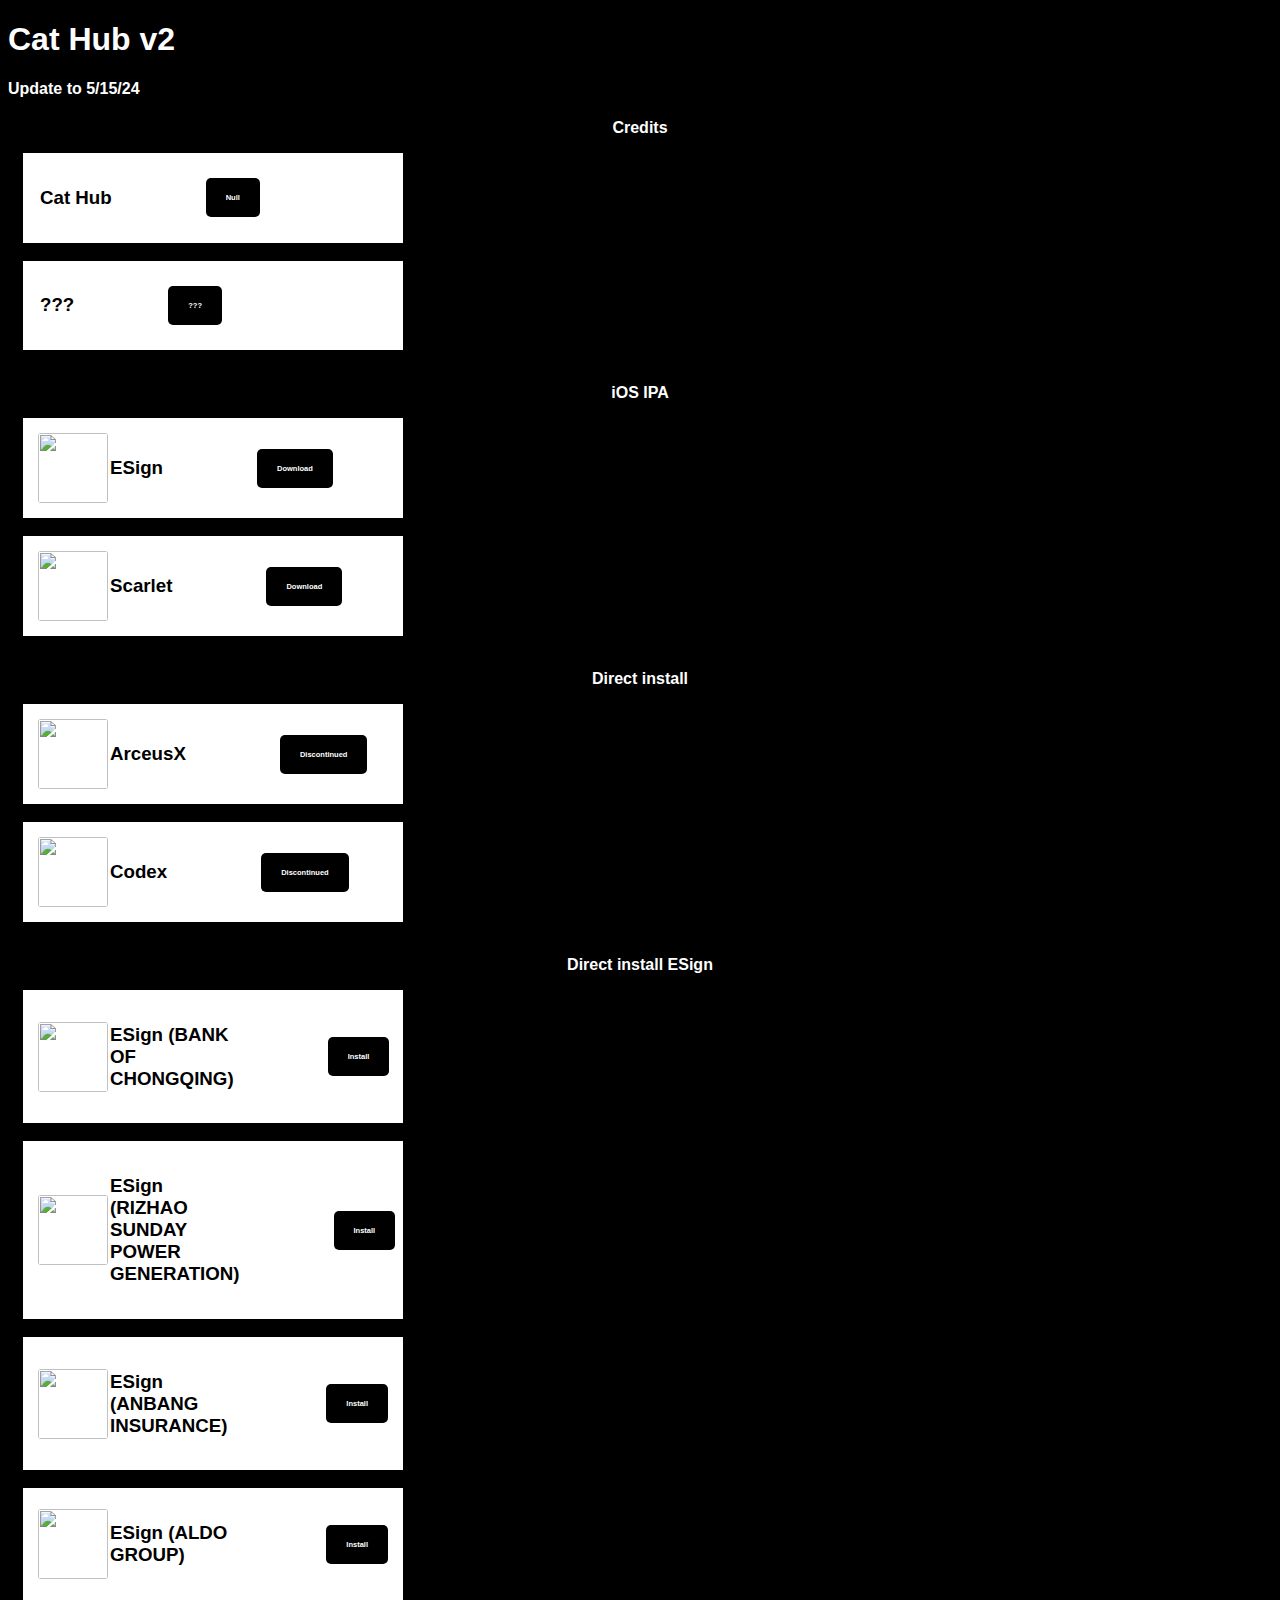
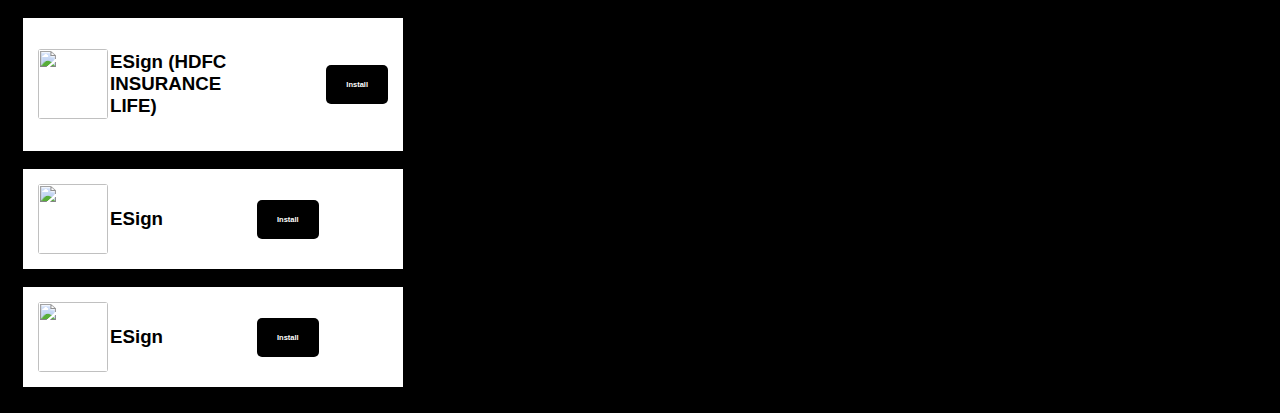
==== index.html @ 634f518e "Update index.html" ====
<!DOCTYPE HTML>
<html>
<body bgcolor="000">
  <meta charset="UTF-8">
    <meta name="viewport" content="width=device-width, initial-scale=1.0">
  <title>Cat-Hub-IOS</title>
  <meta property="og:title" content="Cat Hub v1.2 iOS"/>
<meta property="og:description" content="Cat Hub v2"/>
<meta property="og:image" content="/images/loadingImage.jpeg"/>

<h1 style="font-family: sans-serif; color: white;"> Cat Hub v2 </h1>

<h4 style="font-family: sans-serif; color: white;"> Update to 5/15/24 </h4>

  <p style="font-family: sans-serif; color: white; text-align: center;"> <strong> Credits </strong> </p>



  <div class="card">
    <div class="card-content">
      <img src="">
      <div class="card-text">
        <h3 style="font-family: sans-serif;">Cat Hub</h3>
      </div>
      <a>
      <button class="card-button"><strong>Null</strong></button>
      </a>
    </div>
  </div>

  <br>

    <div class="card">
      <div class="card-content">
        <img src="">
        <div class="card-text">
          <h3 style="font-family: sans-serif;">???</h3>
        </div>
        <a>
        <button class="card-button"><strong>???</strong></button>
        </a>
      </div>
    </div>

    <br>
  
<p style="font-family: sans-serif; color: white; text-align: center;"> <strong> iOS IPA </strong> </p>


  
<div class="card">
  <div class="card-content">
    <img src="https://esign.yyyue.xyz/ESignLogo200.png" class="card-image">
    <div class="card-text">
      <h3 style="font-family: sans-serif;">ESign</h3>
    </div>
    <a href="https://pan.yyyue.xyz/d/esign/esign_5.0.2_unsigned.ipa">
    <button class="card-button"><strong>Download</strong></button>
    </a>
  </div>
</div>

<br>
  
<div class="card">
  <div class="card-content">
    <img src="https://encrypted-tbn0.gstatic.com/images?q=tbn:ANd9GcTVK-1fScNZky8bpXhOuQAK3uKmt4pjYIpSs_6jj_UC4Q&s" class="card-image">
    <div class="card-text">
      <h3 style="font-family: sans-serif;">Scarlet</h3>
    </div>
    <a href="https://file.scarlet-ios.net/Scarlet-ios.net.ipa?_gl=1*1hmrna4*_ga*NjUxMTUzMzAzLjE3MTU3NjAxMjI.*_ga_F06W00KGR0*MTcxNTc2MDEyMi4xLjEuMTcxNTc2MDE0NS4wLjAuMA..*_ga_TG690JC2W9*MTcxNTc2MDEyMS4xLjEuMTcxNTc2MDE0NS4wLjAuMA..">
    <button class="card-button"><strong>Download</strong></button>
    </a>
  </div>
</div>

<br>

<p style="font-family: sans-serif; color: white; text-align: center;"> <strong> Direct install </strong> </p>


  
<div class="card">
  <div class="card-content">
    <img src="https://encrypted-tbn0.gstatic.com/images?q=tbn:ANd9GcTv8WczYhUxyp9OObXfjAW22-2z9oai1w8tgBjSrVRy9w&s" class="card-image">
    <div class="card-text">
      <h3 style="font-family: sans-serif;">ArceusX</h3>
    </div>
    <a>
    <button class="card-button"><strong>Discontinued</strong></button>
    </a>
  </div>
</div>

<br>
  
<div class="card">
  <div class="card-content">
    <img src="https://encrypted-tbn0.gstatic.com/images?q=tbn:ANd9GcQgZ_Kili2ubHdXMhcxsBcOxP2lo5FBdX9AylBjuAmC8Q&s" class="card-image">
    <div class="card-text">
      <h3 style="font-family: sans-serif;">Codex</h3>
    </div>
    <a>
    <button class="card-button"><strong>Discontinued</strong></button>
    </a>
  </div>
</div>

<br>

  <p style="font-family: sans-serif; color: white; text-align: center;"> <strong> Direct install ESign </strong> </p>


  
<div class="card">
  <div class="card-content">
    <img src="https://esign.yyyue.xyz/ESignLogo200.png" class="card-image">
    <div class="card-text">
      <h3 style="font-family: sans-serif;">ESign (BANK OF CHONGQING)</h3>
    </div>
    <a href="https://api.khoindvn.eu.org/dBMAqg">
    <button class="card-button"><strong>Install</strong></button>
    </a>
  </div>
</div>

<br>
  
<div class="card">
  <div class="card-content">
    <img src="https://esign.yyyue.xyz/ESignLogo200.png" class="card-image">
    <div class="card-text">
      <h3 style="font-family: sans-serif;">ESign (RIZHAO SUNDAY POWER GENERATION)</h3>
    </div>
    <a href="https://api.khoindvn.eu.org/UNA53m">
    <button class="card-button"><strong>Install</strong></button>
    </a>
  </div>
</div>

<br>

<div class="card">
  <div class="card-content">
    <img src="https://esign.yyyue.xyz/ESignLogo200.png" class="card-image">
    <div class="card-text">
      <h3 style="font-family: sans-serif;">ESign (ANBANG INSURANCE)</h3>
    </div>
    <a href="https://api.khoindvn.eu.org/y78v2C">
    <button class="card-button"><strong>Install</strong></button>
    </a>
  </div>
</div>

<br>

<div class="card">
  <div class="card-content">
    <img src="https://esign.yyyue.xyz/ESignLogo200.png" class="card-image">
    <div class="card-text">
      <h3 style="font-family: sans-serif;">ESign (ALDO GROUP)</h3>
    </div>
    <a href="https://api.khoindvn.eu.org/oGXfvl">
    <button class="card-button"><strong>Install</strong></button>
    </a>
  </div>
</div>

<br>

<div class="card">
  <div class="card-content">
    <img src="https://esign.yyyue.xyz/ESignLogo200.png" class="card-image">
    <div class="card-text">
      <h3 style="font-family: sans-serif;">ESign (HDFC INSURANCE LIFE)</h3>
    </div>
    <a href="https://api.khoindvn.eu.org/8Vb9dj">
    <button class="card-button"><strong>Install</strong></button>
    </a>
  </div>
</div>

<br>

<div class="card">
  <div class="card-content">
    <img src="https://esign.yyyue.xyz/ESignLogo200.png" class="card-image">
    <div class="card-text">
      <h3 style="font-family: sans-serif;">ESign</h3>
    </div>
    <a href="">
    <button class="card-button"><strong>Install</strong></button>
    </a>
  </div>
</div>

<br>

<div class="card">
  <div class="card-content">
    <img src="https://esign.yyyue.xyz/ESignLogo200.png" class="card-image">
    <div class="card-text">
      <h3 style="font-family: sans-serif;">ESign</h3>
    </div>
    <a href="">
    <button class="card-button"><strong>Install</strong></button>
    </a>
  </div>
</div>

<br>



  
  
  


<style>
  .card {
  background-color: white;
  color: black;
  width: 350px;
  padding: 15px;
  border-radius: 0pc;
  margin-left: 15px;
}

.card-content {
  display: flex;
  align-items: center;
}

.card-image {
  width: 70px;
  height: 70px;
  border-radius: 0.2pc;
}

.card-text {
  margin-left: 2px;
  color: black;
}

.card-button {
  background-color: black;
  color: white;
  border: none;
  padding: 15px 20px;
  font-size: 7.5px;
  cursor: pointer;
  border-radius: 5px;
  margin-left: 94px;
}
</style>

  

</body>
</html>
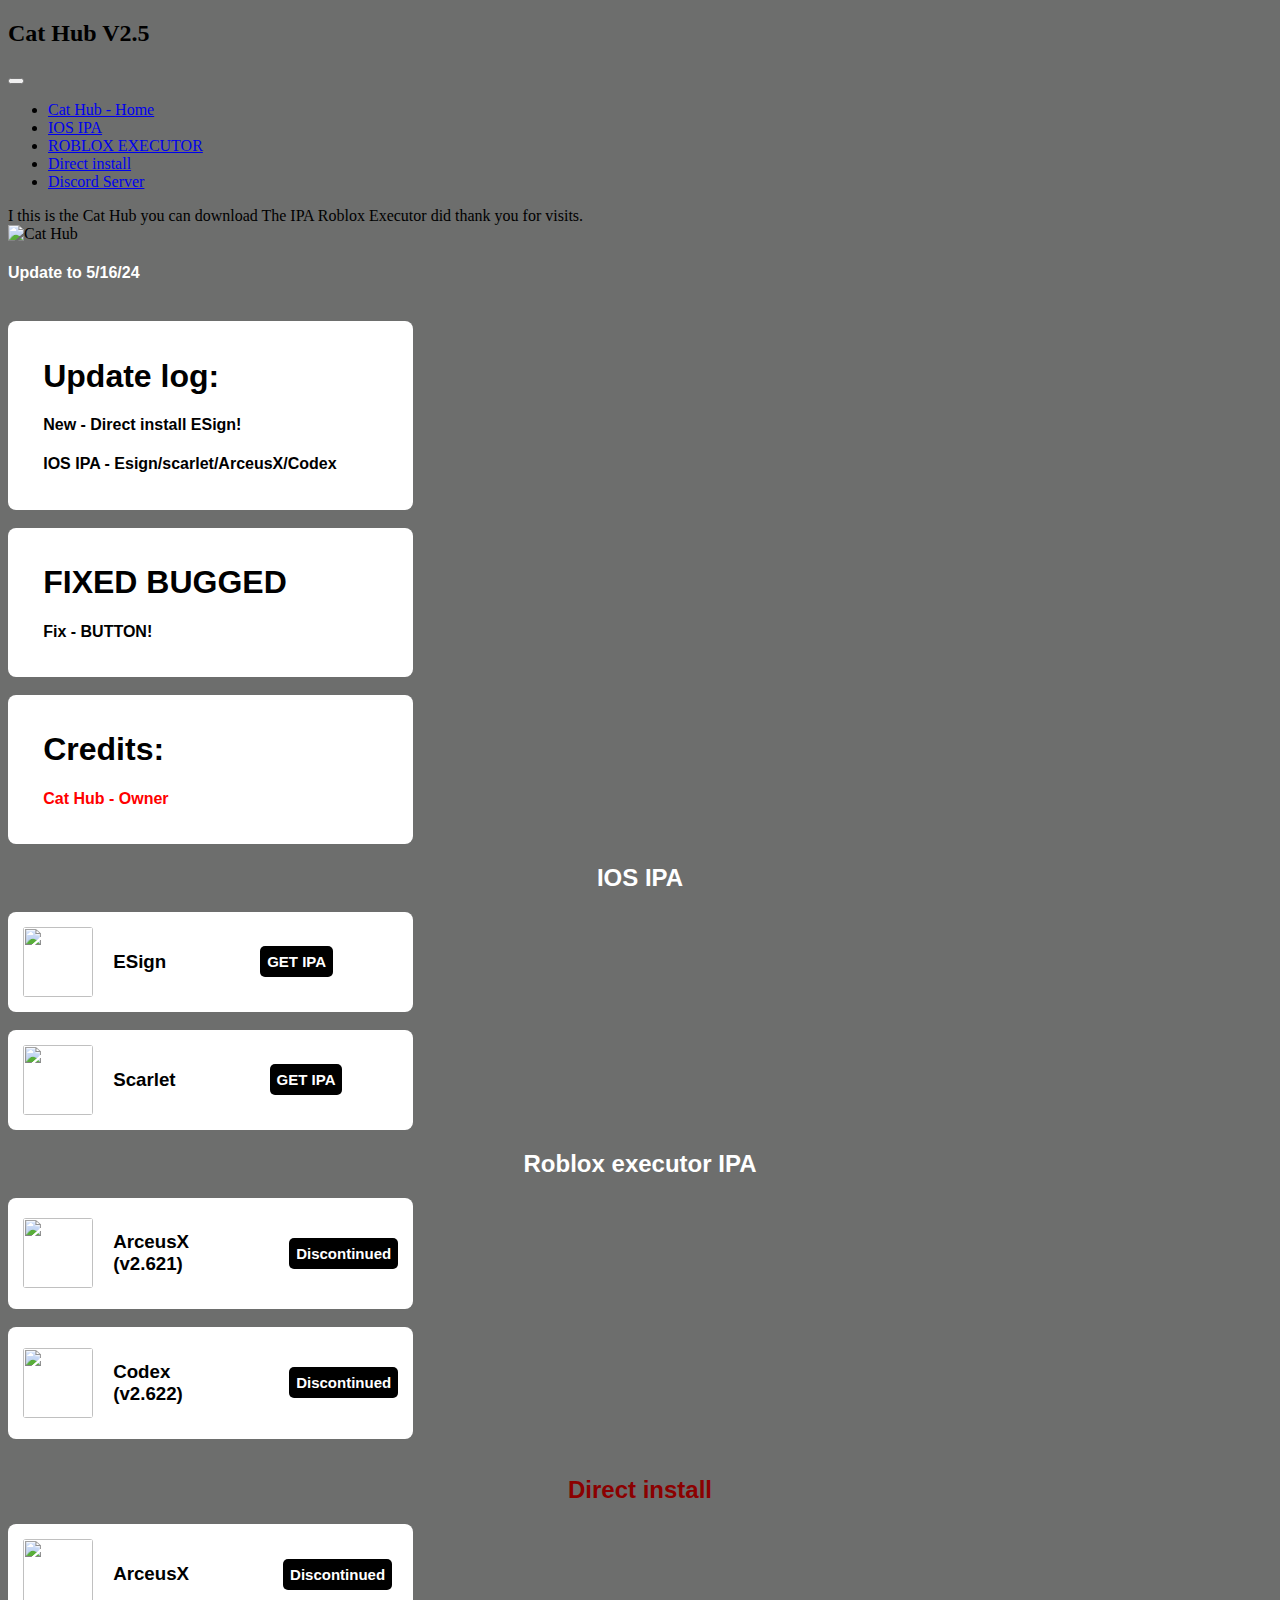
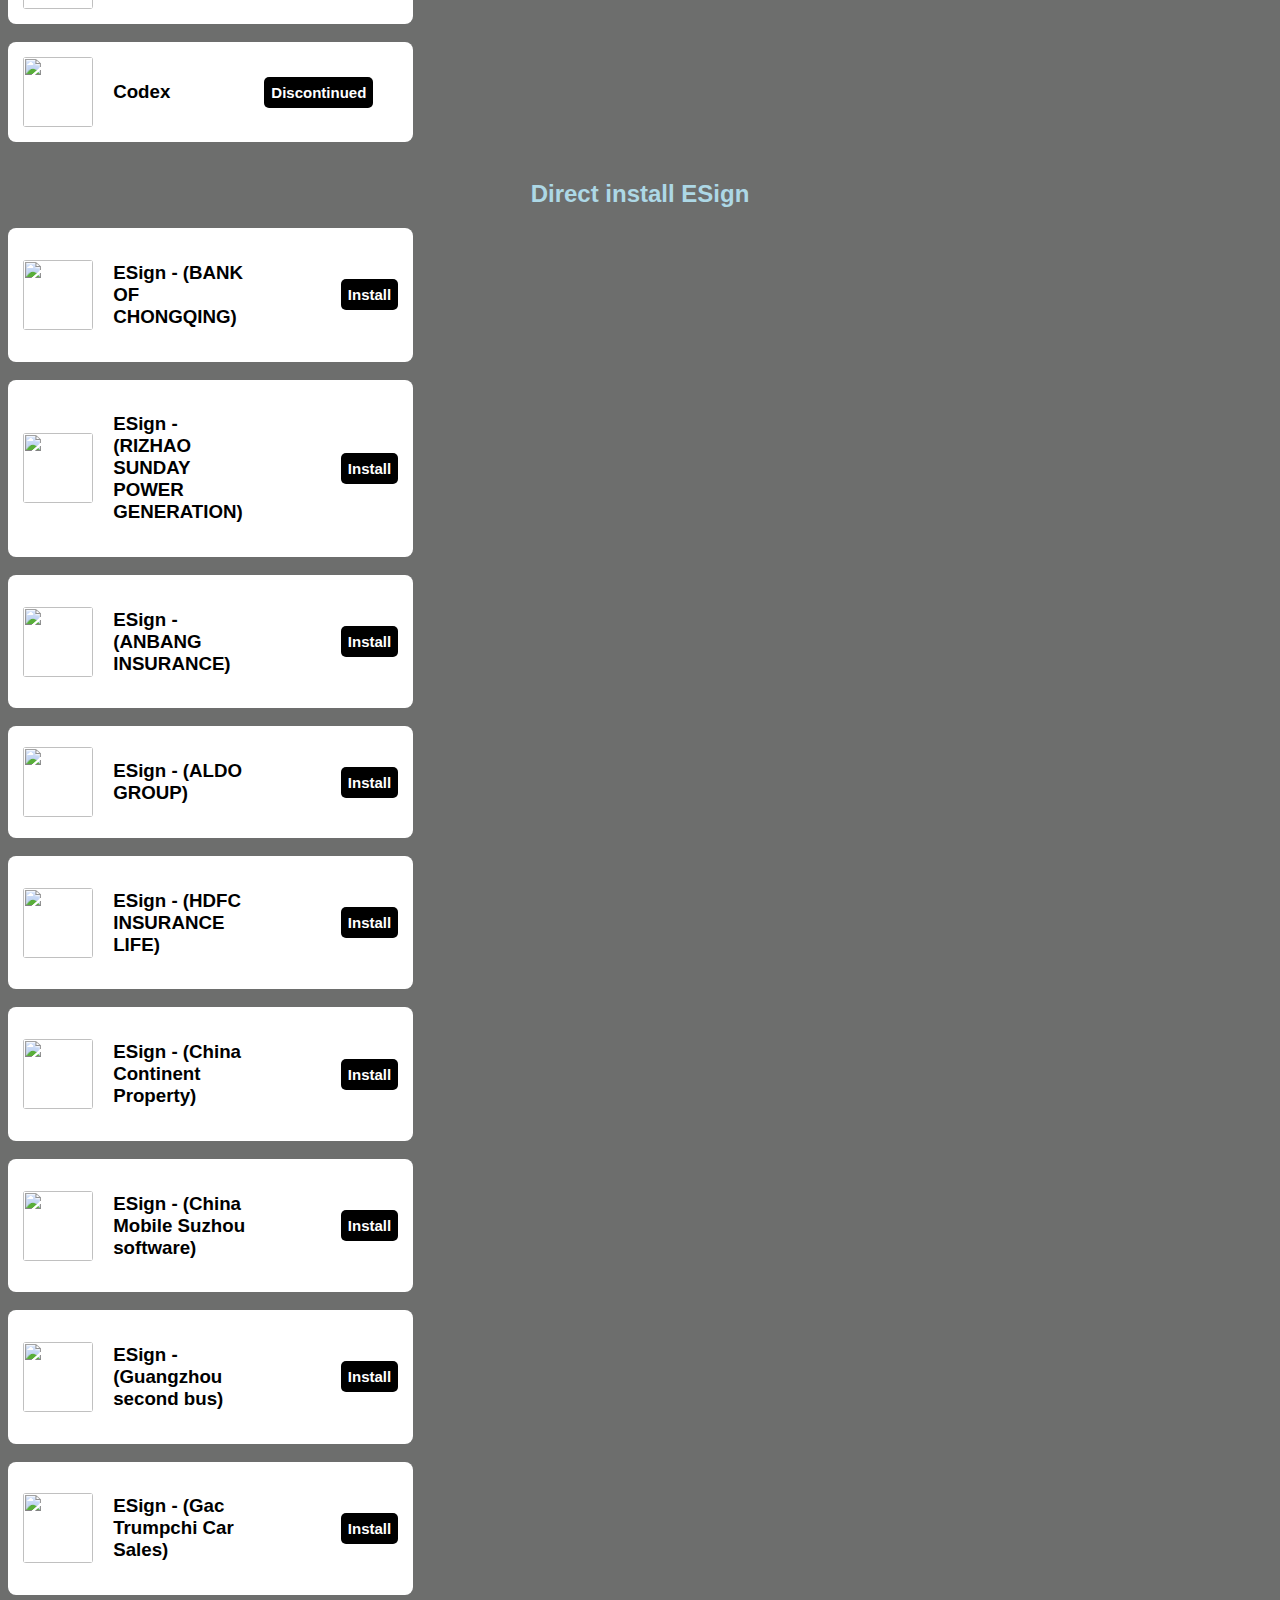
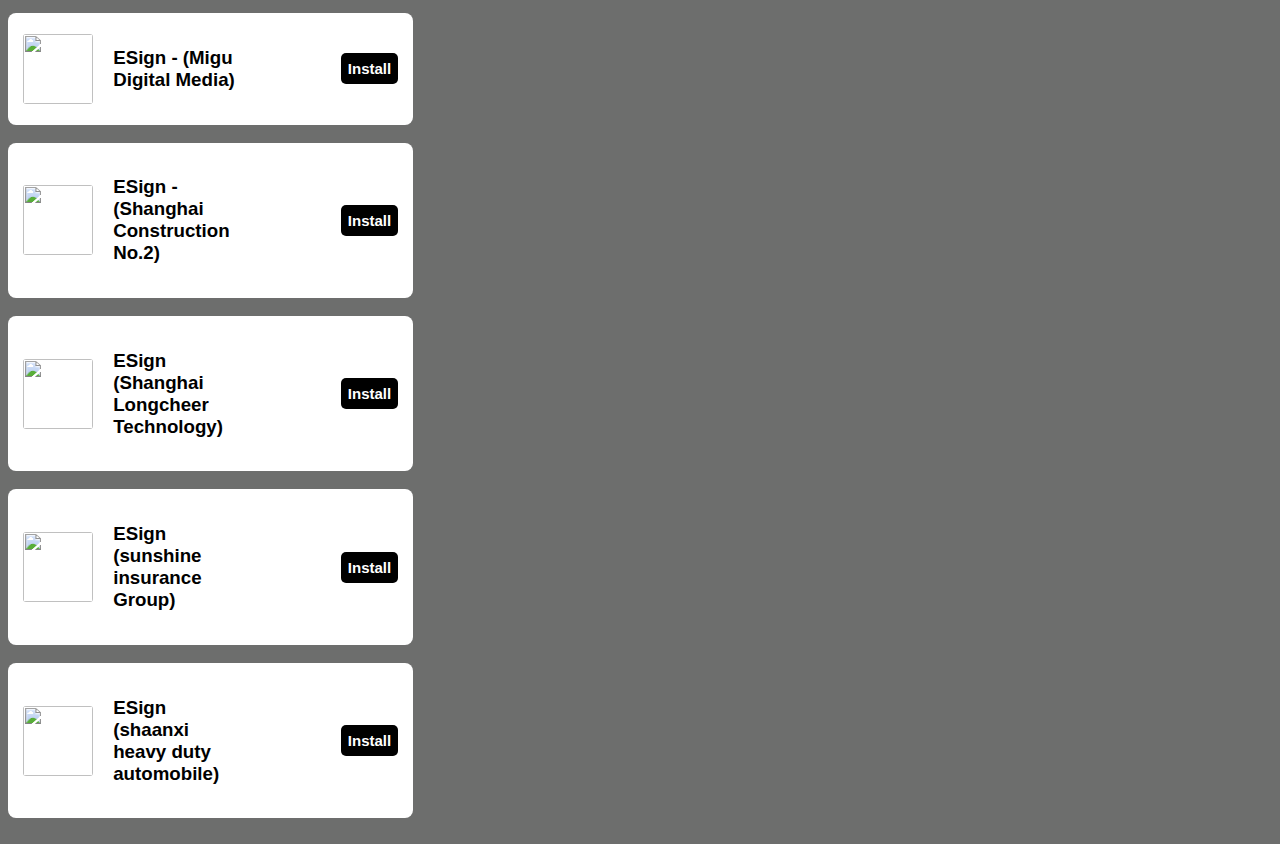
==== commit bb2b061e: "Update index.html" ====
--- a/index.html
+++ b/index.html
@@ -1,88 +1,156 @@
 <!DOCTYPE HTML>
 <html>
-<body bgcolor="000">
+<body bgcolor="6D6E6D">
   <meta charset="UTF-8">
     <meta name="viewport" content="width=device-width, initial-scale=1.0">
   <title>Cat-Hub-IOS</title>
-  <meta property="og:title" content="Cat Hub v1.2 iOS"/>
-<meta property="og:description" content="Cat Hub v2"/>
-<meta property="og:image" content="/images/loadingImage.jpeg"/>
-
-<h1 style="font-family: sans-serif; color: white;"> Cat Hub v2 </h1>
-
-<h4 style="font-family: sans-serif; color: white;"> Update to 5/15/24 </h4>
-
-  <p style="font-family: sans-serif; color: white; text-align: center;"> <strong> Credits </strong> </p>
-
-
+
+  <nav class="navbar navbar-expand-lg navbar-light bg-light">
+    <h2 class="navbar-brand" href="#">Cat Hub V2.5</h2>
+    <button class="navbar-toggler" type="button" data-toggle="collapse" data-target="#navbarText" aria-controls="navbarText" aria-expanded="false" aria-label="Toggle navigation">
+      <span class="navbar-toggler-icon"></span>
+    </button>
+    <div class="collapse navbar-collapse" id="navbarText">
+      <ul class="navbar-nav mr-auto">
+        <li class="nav-item active">
+          <a class="nav-link" href="#">Cat Hub - <span class="sr-only">Home</span></a>
+        </li>
+        <li class="nav-item">
+          <a class="nav-link" href="#">IOS IPA</a>
+        </li>
+        <li class="nav-item">
+          <a class="nav-link" href="#">ROBLOX EXECUTOR</a>
+          </li>
+          <li class="nav-item">
+            <a class="nav-link" href="#">Direct install</a>
+            </li>
+            <li class="nav-item">
+              <a class="nav-link" href="#">Discord Server</a>
+        </li>
+      </ul>
+      <span class="navbar-text">
+        I this is the Cat Hub you can download The IPA Roblox Executor did thank you for visits.
+      </span>
+    </div>
+  </nav>
+
+
+  <div class="text-center">
+    <img src="https://cdn.beacons.ai/user_content/HKYL7Jf69Rg4xcmEulUqK2h0j0r1/referenced_images/1da9d223-8962-4058-ae24-c0a07d843710__link-in-bio__header-block__home__0129f4f9-0136-4c62-8bb4-9af99c0f6b8f__fcaaaac3-5f83-4e21-adec-7f56985f2cce.gif?t=1715794451842" class="rounded" alt="Cat Hub">
+  </div>
+
+<h4 style="font-family: sans-serif; color: white;"> Update to 5/16/24 </h4>
+
+<br>
+  
+        <div class="card">
+           <div class="card-content">
+             <img src="">
+             <div class="card-text">
+               <h1 style="font-family: sans-serif;">Update log:</h1>
+               <h4 style="font-family: sans-serif;">New - Direct install ESign!</h4>
+               <h4 style="font-family: sans-serif;">IOS IPA - Esign/scarlet/ArceusX/Codex</h4>
+             </div>
+             <a>
+             </a>
+           </div>
+         </div>
+
+<br>
+  
+  <div class="card">
+     <div class="card-content">
+       <img src="">
+       <div class="card-text">
+         <h1 style="font-family: sans-serif;">FIXED BUGGED</h1>
+         <h4 style="font-family: sans-serif;">Fix - BUTTON!</h4>
+       </div>
+       <a>
+      </a>
+     </div>
+   </div>
+
+<br>
+  
+  <div class="card">
+     <div class="card-content">
+       <img src="">
+       <div class="card-text">
+         <h1 style="font-family: sans-serif;">Credits:</h1>
+         <h4 style="font-family: sans-serif; color: red;"> Cat Hub - Owner  </h4>
+         </div>
+              <a>
+              </a>
+            </div>
+          </div>
+  
+<h2 style="font-family: sans-serif; color: white; text-align: center;"> <strong> IOS IPA </strong> </h2>
+
+
+  
+<div class="card">
+  <div class="card-content">
+    <img src="https://esign.yyyue.xyz/ESignLogo200.png" class="card-image">
+    <div class="card-text">
+      <h3 style="font-family: sans-serif;">ESign</h3>
+    </div>
+    <a href="https://pan.yyyue.xyz/d/esign/esign_5.0.2_unsigned.ipa">
+    <button class="card-button"><strong>GET IPA</strong></button>
+    </a>
+  </div>
+</div>
+
+<br>
+  
+<div class="card">
+  <div class="card-content">
+    <img src="https://encrypted-tbn0.gstatic.com/images?q=tbn:ANd9GcTVK-1fScNZky8bpXhOuQAK3uKmt4pjYIpSs_6jj_UC4Q&s" class="card-image">
+    <div class="card-text">
+      <h3 style="font-family: sans-serif;">Scarlet</h3>
+    </div>
+    <a href="https://file.scarlet-ios.net/Scarlet-ios.net.ipa?_gl=1*1hmrna4*_ga*NjUxMTUzMzAzLjE3MTU3NjAxMjI.*_ga_F06W00KGR0*MTcxNTc2MDEyMi4xLjEuMTcxNTc2MDE0NS4wLjAuMA..*_ga_TG690JC2W9*MTcxNTc2MDEyMS4xLjEuMTcxNTc2MDE0NS4wLjAuMA..">
+    <button class="card-button"><strong>GET IPA</strong></button>
+    </a>
+  </div>
+</div>
+
+  <h2 style="font-family: sans-serif; color: white; text-align: center;"> <strong> Roblox executor IPA</strong> </h2>
 
   <div class="card">
     <div class="card-content">
-      <img src="">
+      <img src="https://encrypted-tbn0.gstatic.com/images?q=tbn:ANd9GcRTBhMZ5F5rtek_tnroGtZGibuaKJeuZup28Q&usqp=CAU" class="card-image">
       <div class="card-text">
-        <h3 style="font-family: sans-serif;">Cat Hub</h3>
+        <h3 style="font-family: sans-serif;">ArceusX (v2.621)</h3>
       </div>
-      <a>
-      <button class="card-button"><strong>Null</strong></button>
+      <a href="">
+      <button class="card-button"><strong>Discontinued</strong></button>
       </a>
     </div>
   </div>
 
   <br>
 
-    <div class="card">
-      <div class="card-content">
-        <img src="">
-        <div class="card-text">
-          <h3 style="font-family: sans-serif;">???</h3>
-        </div>
-        <a>
-        <button class="card-button"><strong>???</strong></button>
-        </a>
+  <div class="card">
+    <div class="card-content">
+      <img src="https://encrypted-tbn0.gstatic.com/images?q=tbn:ANd9GcQgZ_Kili2ubHdXMhcxsBcOxP2lo5FBdX9AylBjuAmC8Q&s" class="card-image">
+      <div class="card-text">
+        <h3 style="font-family: sans-serif;">Codex (v2.622)</h3>
       </div>
-    </div>
-
-    <br>
-  
-<p style="font-family: sans-serif; color: white; text-align: center;"> <strong> iOS IPA </strong> </p>
-
-
-  
-<div class="card">
-  <div class="card-content">
-    <img src="https://esign.yyyue.xyz/ESignLogo200.png" class="card-image">
-    <div class="card-text">
-      <h3 style="font-family: sans-serif;">ESign</h3>
-    </div>
-    <a href="https://pan.yyyue.xyz/d/esign/esign_5.0.2_unsigned.ipa">
-    <button class="card-button"><strong>Download</strong></button>
-    </a>
-  </div>
-</div>
-
-<br>
-  
-<div class="card">
-  <div class="card-content">
-    <img src="https://encrypted-tbn0.gstatic.com/images?q=tbn:ANd9GcTVK-1fScNZky8bpXhOuQAK3uKmt4pjYIpSs_6jj_UC4Q&s" class="card-image">
-    <div class="card-text">
-      <h3 style="font-family: sans-serif;">Scarlet</h3>
-    </div>
-    <a href="https://file.scarlet-ios.net/Scarlet-ios.net.ipa?_gl=1*1hmrna4*_ga*NjUxMTUzMzAzLjE3MTU3NjAxMjI.*_ga_F06W00KGR0*MTcxNTc2MDEyMi4xLjEuMTcxNTc2MDE0NS4wLjAuMA..*_ga_TG690JC2W9*MTcxNTc2MDEyMS4xLjEuMTcxNTc2MDE0NS4wLjAuMA..">
-    <button class="card-button"><strong>Download</strong></button>
-    </a>
-  </div>
-</div>
-
-<br>
-
-<p style="font-family: sans-serif; color: white; text-align: center;"> <strong> Direct install </strong> </p>
-
-
-  
-<div class="card">
-  <div class="card-content">
-    <img src="https://encrypted-tbn0.gstatic.com/images?q=tbn:ANd9GcTv8WczYhUxyp9OObXfjAW22-2z9oai1w8tgBjSrVRy9w&s" class="card-image">
+      <a href="">
+      <button class="card-button"><strong>Discontinued</strong></button>
+      </a>
+    </div>
+  </div>
+
+  <br>
+
+<h2 style="font-family: sans-serif; color: darkred; text-align: center;"> <strong> Direct install </strong> </h2>
+
+
+  
+<div class="card">
+  <div class="card-content">
+    <img src="https://encrypted-tbn0.gstatic.com/images?q=tbn:ANd9GcRTBhMZ5F5rtek_tnroGtZGibuaKJeuZup28Q&usqp=CAU" class="card-image">
     <div class="card-text">
       <h3 style="font-family: sans-serif;">ArceusX</h3>
     </div>
@@ -108,15 +176,15 @@
 
 <br>
 
-  <p style="font-family: sans-serif; color: white; text-align: center;"> <strong> Direct install ESign </strong> </p>
-
-
-  
-<div class="card">
-  <div class="card-content">
-    <img src="https://esign.yyyue.xyz/ESignLogo200.png" class="card-image">
-    <div class="card-text">
-      <h3 style="font-family: sans-serif;">ESign (BANK OF CHONGQING)</h3>
+  <h2 style="font-family: sans-serif; color: Lightblue; text-align: center;"> <strong> Direct install ESign </strong> </h2>
+
+
+  
+<div class="card">
+  <div class="card-content">
+    <img src="https://esign.yyyue.xyz/ESignLogo200.png" class="card-image">
+    <div class="card-text">
+      <h3 style="font-family: sans-serif;">ESign - (BANK OF CHONGQING)</h3>
     </div>
     <a href="https://api.khoindvn.eu.org/dBMAqg">
     <button class="card-button"><strong>Install</strong></button>
@@ -130,7 +198,7 @@
   <div class="card-content">
     <img src="https://esign.yyyue.xyz/ESignLogo200.png" class="card-image">
     <div class="card-text">
-      <h3 style="font-family: sans-serif;">ESign (RIZHAO SUNDAY POWER GENERATION)</h3>
+      <h3 style="font-family: sans-serif;">ESign - (RIZHAO SUNDAY POWER GENERATION)</h3>
     </div>
     <a href="https://api.khoindvn.eu.org/UNA53m">
     <button class="card-button"><strong>Install</strong></button>
@@ -144,7 +212,7 @@
   <div class="card-content">
     <img src="https://esign.yyyue.xyz/ESignLogo200.png" class="card-image">
     <div class="card-text">
-      <h3 style="font-family: sans-serif;">ESign (ANBANG INSURANCE)</h3>
+      <h3 style="font-family: sans-serif;">ESign - (ANBANG INSURANCE)</h3>
     </div>
     <a href="https://api.khoindvn.eu.org/y78v2C">
     <button class="card-button"><strong>Install</strong></button>
@@ -158,7 +226,7 @@
   <div class="card-content">
     <img src="https://esign.yyyue.xyz/ESignLogo200.png" class="card-image">
     <div class="card-text">
-      <h3 style="font-family: sans-serif;">ESign (ALDO GROUP)</h3>
+      <h3 style="font-family: sans-serif;">ESign - (ALDO GROUP)</h3>
     </div>
     <a href="https://api.khoindvn.eu.org/oGXfvl">
     <button class="card-button"><strong>Install</strong></button>
@@ -172,7 +240,7 @@
   <div class="card-content">
     <img src="https://esign.yyyue.xyz/ESignLogo200.png" class="card-image">
     <div class="card-text">
-      <h3 style="font-family: sans-serif;">ESign (HDFC INSURANCE LIFE)</h3>
+      <h3 style="font-family: sans-serif;">ESign - (HDFC INSURANCE LIFE)</h3>
     </div>
     <a href="https://api.khoindvn.eu.org/8Vb9dj">
     <button class="card-button"><strong>Install</strong></button>
@@ -186,7 +254,77 @@
   <div class="card-content">
     <img src="https://esign.yyyue.xyz/ESignLogo200.png" class="card-image">
     <div class="card-text">
-      <h3 style="font-family: sans-serif;">ESign</h3>
+      <h3 style="font-family: sans-serif;">ESign - (China Continent Property)</h3>
+    </div>
+    <a href="https://api.khoindvn.eu.org/0GpPvS">
+    <button class="card-button"><strong>Install</strong></button>
+    </a>
+  </div>
+</div>
+
+<br>
+
+<div class="card">
+  <div class="card-content">
+    <img src="https://esign.yyyue.xyz/ESignLogo200.png" class="card-image">
+    <div class="card-text">
+      <h3 style="font-family: sans-serif;">ESign - (China Mobile Suzhou software)</h3>
+    </div>
+    <a href="https://api.khoindvn.eu.org/Tfsfdv">
+    <button class="card-button"><strong>Install</strong></button>
+    </a>
+  </div>
+</div>
+
+<br>
+
+<div class="card">
+  <div class="card-content">
+    <img src="https://esign.yyyue.xyz/ESignLogo200.png" class="card-image">
+    <div class="card-text">
+      <h3 style="font-family: sans-serif;">ESign - (Guangzhou second bus)</h3>
+    </div>
+    <a href="https://api.khoindvn.eu.org/olevS9">
+    <button class="card-button"><strong>Install</strong></button>
+    </a>
+  </div>
+</div>
+
+<br>
+
+<div class="card">
+  <div class="card-content">
+    <img src="https://esign.yyyue.xyz/ESignLogo200.png" class="card-image">
+    <div class="card-text">
+      <h3 style="font-family: sans-serif;">ESign - (Gac Trumpchi Car Sales)</h3>
+    </div>
+    <a href="https://api.khoindvn.eu.org/jiDjRj">
+    <button class="card-button"><strong>Install</strong></button>
+    </a>
+  </div>
+</div>
+
+<br>
+
+<div class="card">
+  <div class="card-content">
+    <img src="https://esign.yyyue.xyz/ESignLogo200.png" class="card-image">
+    <div class="card-text">
+      <h3 style="font-family: sans-serif;">ESign - (Migu Digital Media)</h3>
+    </div>
+    <a href="https://api.khoindvn.eu.org/9JrAQK">
+    <button class="card-button"><strong>Install</strong></button>
+    </a>
+  </div>
+</div>
+
+<br>
+
+<div class="card">
+  <div class="card-content">
+    <img src="https://esign.yyyue.xyz/ESignLogo200.png" class="card-image">
+    <div class="card-text">
+      <h3 style="font-family: sans-serif;">ESign - (Shanghai Construction No.2)</h3>
     </div>
     <a href="">
     <button class="card-button"><strong>Install</strong></button>
@@ -196,21 +334,47 @@
 
 <br>
 
-<div class="card">
-  <div class="card-content">
-    <img src="https://esign.yyyue.xyz/ESignLogo200.png" class="card-image">
-    <div class="card-text">
-      <h3 style="font-family: sans-serif;">ESign</h3>
-    </div>
-    <a href="">
-    <button class="card-button"><strong>Install</strong></button>
-    </a>
-  </div>
-</div>
-
-<br>
-
-
+  <div class="card">
+    <div class="card-content">
+      <img src="https://esign.yyyue.xyz/ESignLogo200.png" class="card-image">
+      <div class="card-text">
+        <h3 style="font-family: sans-serif;">ESign (Shanghai Longcheer Technology)</h3>
+      </div>
+      <a href="https://api.khoindvn.eu.org/RE051t">
+      <button class="card-button"><strong>Install</strong></button>
+      </a>
+    </div>
+  </div>
+
+  <br>
+
+  <div class="card">
+    <div class="card-content">
+      <img src="https://esign.yyyue.xyz/ESignLogo200.png" class="card-image">
+      <div class="card-text">
+        <h3 style="font-family: sans-serif;">ESign (sunshine insurance Group)</h3>
+      </div>
+      <a href="https://api.khoindvn.eu.org/qicjtt">
+      <button class="card-button"><strong>Install</strong></button>
+      </a>
+    </div>
+  </div>
+
+  <br>
+
+  <div class="card">
+    <div class="card-content">
+      <img src="https://esign.yyyue.xyz/ESignLogo200.png" class="card-image">
+      <div class="card-text">
+        <h3 style="font-family: sans-serif;">ESign (shaanxi heavy duty automobile)</h3>
+      </div>
+      <a href="https://api.khoindvn.eu.org/QDfHnq">
+      <button class="card-button"><strong>Install</strong></button>
+      </a>
+    </div>
+  </div>
+
+  <br>
 
   
   
@@ -221,10 +385,10 @@
   .card {
   background-color: white;
   color: black;
-  width: 350px;
+  width: 375px;
   padding: 15px;
-  border-radius: 0pc;
-  margin-left: 15px;
+  border-radius: 0.5pc;
+  margin-left: 0.2px;
 }
 
 .card-content {
@@ -239,7 +403,7 @@
 }
 
 .card-text {
-  margin-left: 2px;
+  margin-left: 20px;
   color: black;
 }
 
@@ -247,8 +411,8 @@
   background-color: black;
   color: white;
   border: none;
-  padding: 15px 20px;
-  font-size: 7.5px;
+  padding: 7px 7px;
+  font-size: 15px;
   cursor: pointer;
   border-radius: 5px;
   margin-left: 94px;
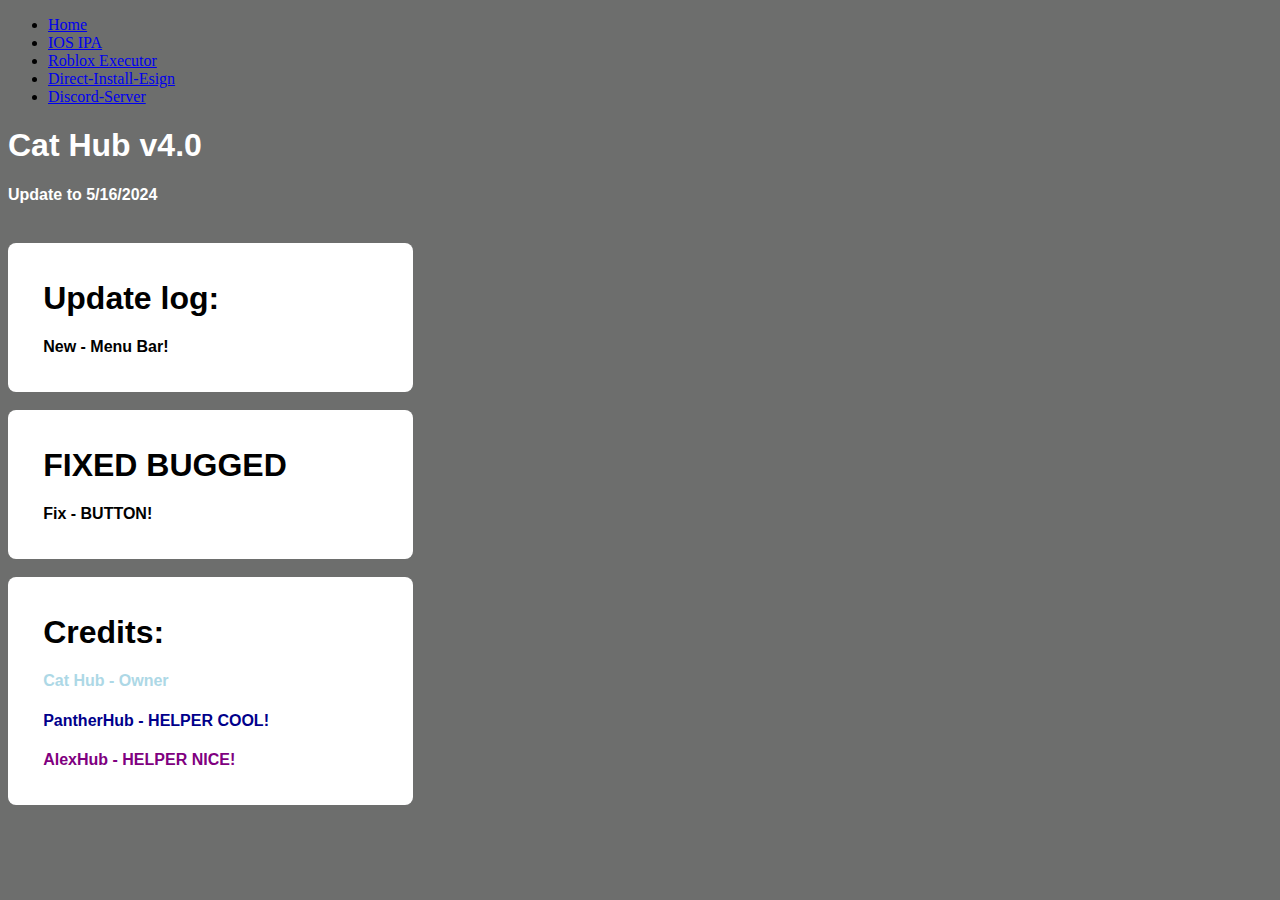
==== commit 49ae3d04: "Update index.html" ====
--- a/index.html
+++ b/index.html
@@ -1,45 +1,37 @@
-<!DOCTYPE HTML>
+<!DOCTYPE html>
+<html lang="en">
+<head>
+    <meta charset="UTF-8">
+    <meta http-equiv="X-UA-Compatible" content="IE=edge">
+    <meta name="viewport" content="width=device-width, initial-scale=1.0">
+    <title>Cat Hub v1</title>
+    <link rel="stylesheet" href="style.css">
+</head>
+<body>
+
+    <nav class="navbar">
+        <ul>
+            <li><a href="index.html">Home</a></li>
+            <li><a href="IOS-IPA.html">IOS IPA</a></li>
+            <li><a href="Roblox-Executor.html">Roblox Executor</a></li>
+            <li><a href="Direct-Install-Esign.html">Direct-Install-Esign</a></li>
+          <li><a href="Discord-Server.html">Discord-Server</a></li>
+        </ul>
+    </nav>
+
+    <main>
+        <h1 style="font-family: sans-serif; color: black;">  </h1>
+    </main>
+    
 <html>
 <body bgcolor="6D6E6D">
   <meta charset="UTF-8">
     <meta name="viewport" content="width=device-width, initial-scale=1.0">
   <title>Cat-Hub-IOS</title>
 
-  <nav class="navbar navbar-expand-lg navbar-light bg-light">
-    <h2 class="navbar-brand" href="#">Cat Hub V2.5</h2>
-    <button class="navbar-toggler" type="button" data-toggle="collapse" data-target="#navbarText" aria-controls="navbarText" aria-expanded="false" aria-label="Toggle navigation">
-      <span class="navbar-toggler-icon"></span>
-    </button>
-    <div class="collapse navbar-collapse" id="navbarText">
-      <ul class="navbar-nav mr-auto">
-        <li class="nav-item active">
-          <a class="nav-link" href="#">Cat Hub - <span class="sr-only">Home</span></a>
-        </li>
-        <li class="nav-item">
-          <a class="nav-link" href="#">IOS IPA</a>
-        </li>
-        <li class="nav-item">
-          <a class="nav-link" href="#">ROBLOX EXECUTOR</a>
-          </li>
-          <li class="nav-item">
-            <a class="nav-link" href="#">Direct install</a>
-            </li>
-            <li class="nav-item">
-              <a class="nav-link" href="#">Discord Server</a>
-        </li>
-      </ul>
-      <span class="navbar-text">
-        I this is the Cat Hub you can download The IPA Roblox Executor did thank you for visits.
-      </span>
-    </div>
-  </nav>
+  <h1 style="font-family: sans-serif; color: white;"> Cat Hub v4.0 </h1>
 
-
-  <div class="text-center">
-    <img src="https://cdn.beacons.ai/user_content/HKYL7Jf69Rg4xcmEulUqK2h0j0r1/referenced_images/1da9d223-8962-4058-ae24-c0a07d843710__link-in-bio__header-block__home__0129f4f9-0136-4c62-8bb4-9af99c0f6b8f__fcaaaac3-5f83-4e21-adec-7f56985f2cce.gif?t=1715794451842" class="rounded" alt="Cat Hub">
-  </div>
-
-<h4 style="font-family: sans-serif; color: white;"> Update to 5/16/24 </h4>
+  <h4 style="font-family: sans-serif; color: white;"> Update to 5/16/2024 </h4>
 
 <br>
   
@@ -48,8 +40,8 @@
              <img src="">
              <div class="card-text">
                <h1 style="font-family: sans-serif;">Update log:</h1>
-               <h4 style="font-family: sans-serif;">New - Direct install ESign!</h4>
-               <h4 style="font-family: sans-serif;">IOS IPA - Esign/scarlet/ArceusX/Codex</h4>
+               <h4 style="font-family: sans-serif;">New - Menu Bar!</h4>
+               <h4 style="font-family: sans-serif;"></h4>
              </div>
              <a>
              </a>
@@ -77,304 +69,14 @@
        <img src="">
        <div class="card-text">
          <h1 style="font-family: sans-serif;">Credits:</h1>
-         <h4 style="font-family: sans-serif; color: red;"> Cat Hub - Owner  </h4>
+         <h4 style="font-family: sans-serif; color: LightBlue;"> Cat Hub - Owner  </h4>
+         <h4 style="font-family: sans-serif; color: darkblue;"> PantherHub - HELPER COOL!  </h4>
+         <h4 style="font-family: sans-serif; color: Purple;"> AlexHub - HELPER NICE! </h4>
          </div>
               <a>
               </a>
             </div>
           </div>
-  
-<h2 style="font-family: sans-serif; color: white; text-align: center;"> <strong> IOS IPA </strong> </h2>
-
-
-  
-<div class="card">
-  <div class="card-content">
-    <img src="https://esign.yyyue.xyz/ESignLogo200.png" class="card-image">
-    <div class="card-text">
-      <h3 style="font-family: sans-serif;">ESign</h3>
-    </div>
-    <a href="https://pan.yyyue.xyz/d/esign/esign_5.0.2_unsigned.ipa">
-    <button class="card-button"><strong>GET IPA</strong></button>
-    </a>
-  </div>
-</div>
-
-<br>
-  
-<div class="card">
-  <div class="card-content">
-    <img src="https://encrypted-tbn0.gstatic.com/images?q=tbn:ANd9GcTVK-1fScNZky8bpXhOuQAK3uKmt4pjYIpSs_6jj_UC4Q&s" class="card-image">
-    <div class="card-text">
-      <h3 style="font-family: sans-serif;">Scarlet</h3>
-    </div>
-    <a href="https://file.scarlet-ios.net/Scarlet-ios.net.ipa?_gl=1*1hmrna4*_ga*NjUxMTUzMzAzLjE3MTU3NjAxMjI.*_ga_F06W00KGR0*MTcxNTc2MDEyMi4xLjEuMTcxNTc2MDE0NS4wLjAuMA..*_ga_TG690JC2W9*MTcxNTc2MDEyMS4xLjEuMTcxNTc2MDE0NS4wLjAuMA..">
-    <button class="card-button"><strong>GET IPA</strong></button>
-    </a>
-  </div>
-</div>
-
-  <h2 style="font-family: sans-serif; color: white; text-align: center;"> <strong> Roblox executor IPA</strong> </h2>
-
-  <div class="card">
-    <div class="card-content">
-      <img src="https://encrypted-tbn0.gstatic.com/images?q=tbn:ANd9GcRTBhMZ5F5rtek_tnroGtZGibuaKJeuZup28Q&usqp=CAU" class="card-image">
-      <div class="card-text">
-        <h3 style="font-family: sans-serif;">ArceusX (v2.621)</h3>
-      </div>
-      <a href="">
-      <button class="card-button"><strong>Discontinued</strong></button>
-      </a>
-    </div>
-  </div>
-
-  <br>
-
-  <div class="card">
-    <div class="card-content">
-      <img src="https://encrypted-tbn0.gstatic.com/images?q=tbn:ANd9GcQgZ_Kili2ubHdXMhcxsBcOxP2lo5FBdX9AylBjuAmC8Q&s" class="card-image">
-      <div class="card-text">
-        <h3 style="font-family: sans-serif;">Codex (v2.622)</h3>
-      </div>
-      <a href="">
-      <button class="card-button"><strong>Discontinued</strong></button>
-      </a>
-    </div>
-  </div>
-
-  <br>
-
-<h2 style="font-family: sans-serif; color: darkred; text-align: center;"> <strong> Direct install </strong> </h2>
-
-
-  
-<div class="card">
-  <div class="card-content">
-    <img src="https://encrypted-tbn0.gstatic.com/images?q=tbn:ANd9GcRTBhMZ5F5rtek_tnroGtZGibuaKJeuZup28Q&usqp=CAU" class="card-image">
-    <div class="card-text">
-      <h3 style="font-family: sans-serif;">ArceusX</h3>
-    </div>
-    <a>
-    <button class="card-button"><strong>Discontinued</strong></button>
-    </a>
-  </div>
-</div>
-
-<br>
-  
-<div class="card">
-  <div class="card-content">
-    <img src="https://encrypted-tbn0.gstatic.com/images?q=tbn:ANd9GcQgZ_Kili2ubHdXMhcxsBcOxP2lo5FBdX9AylBjuAmC8Q&s" class="card-image">
-    <div class="card-text">
-      <h3 style="font-family: sans-serif;">Codex</h3>
-    </div>
-    <a>
-    <button class="card-button"><strong>Discontinued</strong></button>
-    </a>
-  </div>
-</div>
-
-<br>
-
-  <h2 style="font-family: sans-serif; color: Lightblue; text-align: center;"> <strong> Direct install ESign </strong> </h2>
-
-
-  
-<div class="card">
-  <div class="card-content">
-    <img src="https://esign.yyyue.xyz/ESignLogo200.png" class="card-image">
-    <div class="card-text">
-      <h3 style="font-family: sans-serif;">ESign - (BANK OF CHONGQING)</h3>
-    </div>
-    <a href="https://api.khoindvn.eu.org/dBMAqg">
-    <button class="card-button"><strong>Install</strong></button>
-    </a>
-  </div>
-</div>
-
-<br>
-  
-<div class="card">
-  <div class="card-content">
-    <img src="https://esign.yyyue.xyz/ESignLogo200.png" class="card-image">
-    <div class="card-text">
-      <h3 style="font-family: sans-serif;">ESign - (RIZHAO SUNDAY POWER GENERATION)</h3>
-    </div>
-    <a href="https://api.khoindvn.eu.org/UNA53m">
-    <button class="card-button"><strong>Install</strong></button>
-    </a>
-  </div>
-</div>
-
-<br>
-
-<div class="card">
-  <div class="card-content">
-    <img src="https://esign.yyyue.xyz/ESignLogo200.png" class="card-image">
-    <div class="card-text">
-      <h3 style="font-family: sans-serif;">ESign - (ANBANG INSURANCE)</h3>
-    </div>
-    <a href="https://api.khoindvn.eu.org/y78v2C">
-    <button class="card-button"><strong>Install</strong></button>
-    </a>
-  </div>
-</div>
-
-<br>
-
-<div class="card">
-  <div class="card-content">
-    <img src="https://esign.yyyue.xyz/ESignLogo200.png" class="card-image">
-    <div class="card-text">
-      <h3 style="font-family: sans-serif;">ESign - (ALDO GROUP)</h3>
-    </div>
-    <a href="https://api.khoindvn.eu.org/oGXfvl">
-    <button class="card-button"><strong>Install</strong></button>
-    </a>
-  </div>
-</div>
-
-<br>
-
-<div class="card">
-  <div class="card-content">
-    <img src="https://esign.yyyue.xyz/ESignLogo200.png" class="card-image">
-    <div class="card-text">
-      <h3 style="font-family: sans-serif;">ESign - (HDFC INSURANCE LIFE)</h3>
-    </div>
-    <a href="https://api.khoindvn.eu.org/8Vb9dj">
-    <button class="card-button"><strong>Install</strong></button>
-    </a>
-  </div>
-</div>
-
-<br>
-
-<div class="card">
-  <div class="card-content">
-    <img src="https://esign.yyyue.xyz/ESignLogo200.png" class="card-image">
-    <div class="card-text">
-      <h3 style="font-family: sans-serif;">ESign - (China Continent Property)</h3>
-    </div>
-    <a href="https://api.khoindvn.eu.org/0GpPvS">
-    <button class="card-button"><strong>Install</strong></button>
-    </a>
-  </div>
-</div>
-
-<br>
-
-<div class="card">
-  <div class="card-content">
-    <img src="https://esign.yyyue.xyz/ESignLogo200.png" class="card-image">
-    <div class="card-text">
-      <h3 style="font-family: sans-serif;">ESign - (China Mobile Suzhou software)</h3>
-    </div>
-    <a href="https://api.khoindvn.eu.org/Tfsfdv">
-    <button class="card-button"><strong>Install</strong></button>
-    </a>
-  </div>
-</div>
-
-<br>
-
-<div class="card">
-  <div class="card-content">
-    <img src="https://esign.yyyue.xyz/ESignLogo200.png" class="card-image">
-    <div class="card-text">
-      <h3 style="font-family: sans-serif;">ESign - (Guangzhou second bus)</h3>
-    </div>
-    <a href="https://api.khoindvn.eu.org/olevS9">
-    <button class="card-button"><strong>Install</strong></button>
-    </a>
-  </div>
-</div>
-
-<br>
-
-<div class="card">
-  <div class="card-content">
-    <img src="https://esign.yyyue.xyz/ESignLogo200.png" class="card-image">
-    <div class="card-text">
-      <h3 style="font-family: sans-serif;">ESign - (Gac Trumpchi Car Sales)</h3>
-    </div>
-    <a href="https://api.khoindvn.eu.org/jiDjRj">
-    <button class="card-button"><strong>Install</strong></button>
-    </a>
-  </div>
-</div>
-
-<br>
-
-<div class="card">
-  <div class="card-content">
-    <img src="https://esign.yyyue.xyz/ESignLogo200.png" class="card-image">
-    <div class="card-text">
-      <h3 style="font-family: sans-serif;">ESign - (Migu Digital Media)</h3>
-    </div>
-    <a href="https://api.khoindvn.eu.org/9JrAQK">
-    <button class="card-button"><strong>Install</strong></button>
-    </a>
-  </div>
-</div>
-
-<br>
-
-<div class="card">
-  <div class="card-content">
-    <img src="https://esign.yyyue.xyz/ESignLogo200.png" class="card-image">
-    <div class="card-text">
-      <h3 style="font-family: sans-serif;">ESign - (Shanghai Construction No.2)</h3>
-    </div>
-    <a href="">
-    <button class="card-button"><strong>Install</strong></button>
-    </a>
-  </div>
-</div>
-
-<br>
-
-  <div class="card">
-    <div class="card-content">
-      <img src="https://esign.yyyue.xyz/ESignLogo200.png" class="card-image">
-      <div class="card-text">
-        <h3 style="font-family: sans-serif;">ESign (Shanghai Longcheer Technology)</h3>
-      </div>
-      <a href="https://api.khoindvn.eu.org/RE051t">
-      <button class="card-button"><strong>Install</strong></button>
-      </a>
-    </div>
-  </div>
-
-  <br>
-
-  <div class="card">
-    <div class="card-content">
-      <img src="https://esign.yyyue.xyz/ESignLogo200.png" class="card-image">
-      <div class="card-text">
-        <h3 style="font-family: sans-serif;">ESign (sunshine insurance Group)</h3>
-      </div>
-      <a href="https://api.khoindvn.eu.org/qicjtt">
-      <button class="card-button"><strong>Install</strong></button>
-      </a>
-    </div>
-  </div>
-
-  <br>
-
-  <div class="card">
-    <div class="card-content">
-      <img src="https://esign.yyyue.xyz/ESignLogo200.png" class="card-image">
-      <div class="card-text">
-        <h3 style="font-family: sans-serif;">ESign (shaanxi heavy duty automobile)</h3>
-      </div>
-      <a href="https://api.khoindvn.eu.org/QDfHnq">
-      <button class="card-button"><strong>Install</strong></button>
-      </a>
-    </div>
-  </div>
-
-  <br>
 
   
   
@@ -423,3 +125,7 @@
 
 </body>
 </html>
+
+
+</body>
+</html>
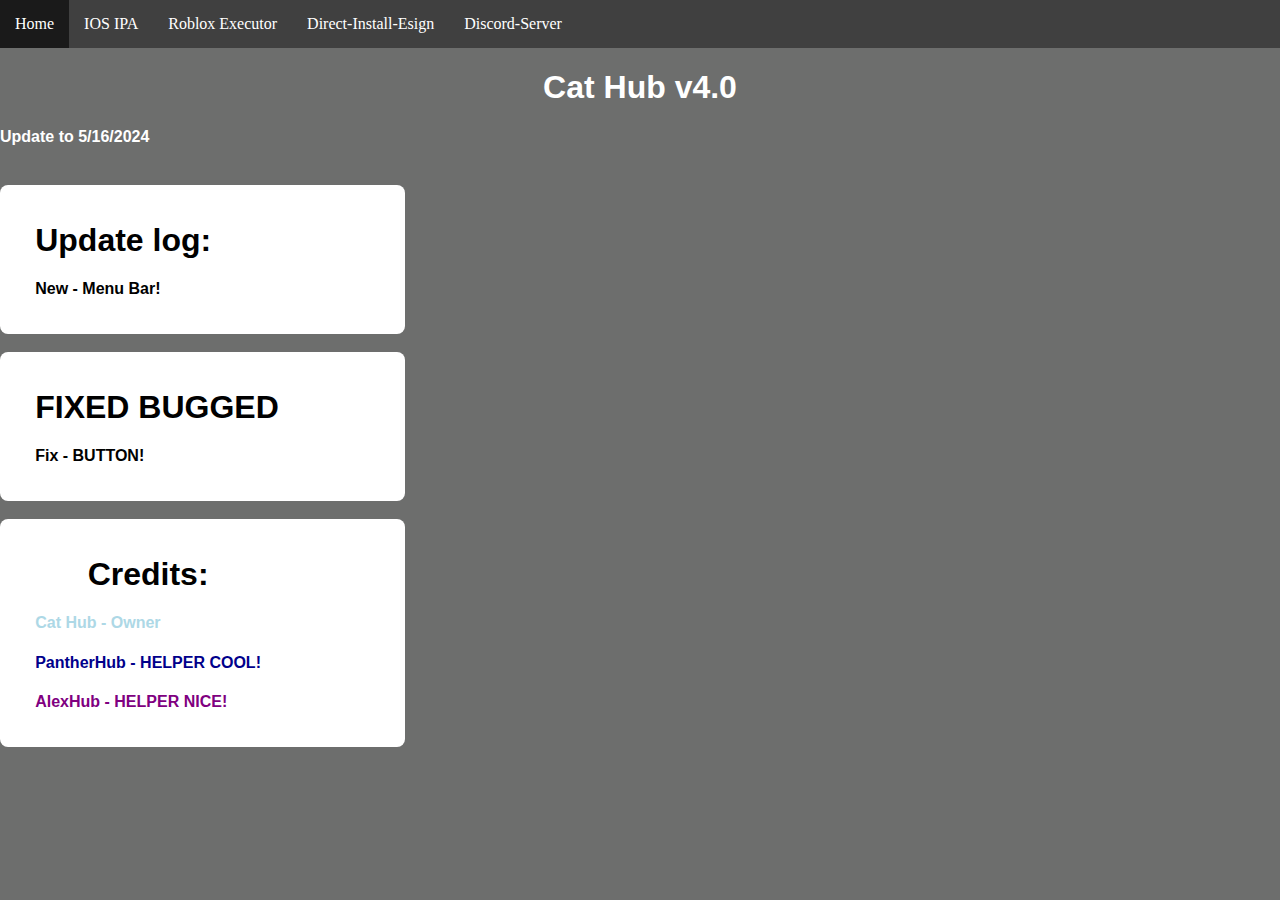
==== commit 009e0690: "Update index.html" ====
--- a/index.html
+++ b/index.html
@@ -14,7 +14,7 @@
             <li><a href="index.html">Home</a></li>
             <li><a href="IOS-IPA.html">IOS IPA</a></li>
             <li><a href="Roblox-Executor.html">Roblox Executor</a></li>
-            <li><a href="Direct-Install-Esign.html">Direct-Install-Esign</a></li>
+            <li><a href="Direct-install-Esign.html">Direct-Install-Esign</a></li>
           <li><a href="Discord-Server.html">Discord-Server</a></li>
         </ul>
     </nav>
@@ -125,7 +125,3 @@
 
 </body>
 </html>
-
-
-</body>
-</html>
--- a/style.css
+++ b/style.css
@@ -0,0 +1,32 @@
+/* style.css */
+
+body{
+    margin: 0px;
+}
+main{
+    margin-left: 20px;
+    margin-right: 20px;
+}
+h1{
+    text-align: center;
+}
+.navbar ul{
+    list-style-type: none;
+    background-color: hsl(0, 0%, 25%);
+    padding: 0px;
+    margin: 0px;
+    overflow: hidden;
+}
+.navbar a{
+    color: white;
+    text-decoration: none;
+    padding: 15px;
+    display: block;
+    text-align: center;
+}
+.navbar a:hover{
+    background-color: hsl(0, 0%, 10%);
+}
+.navbar li{
+    float: left;
+}
